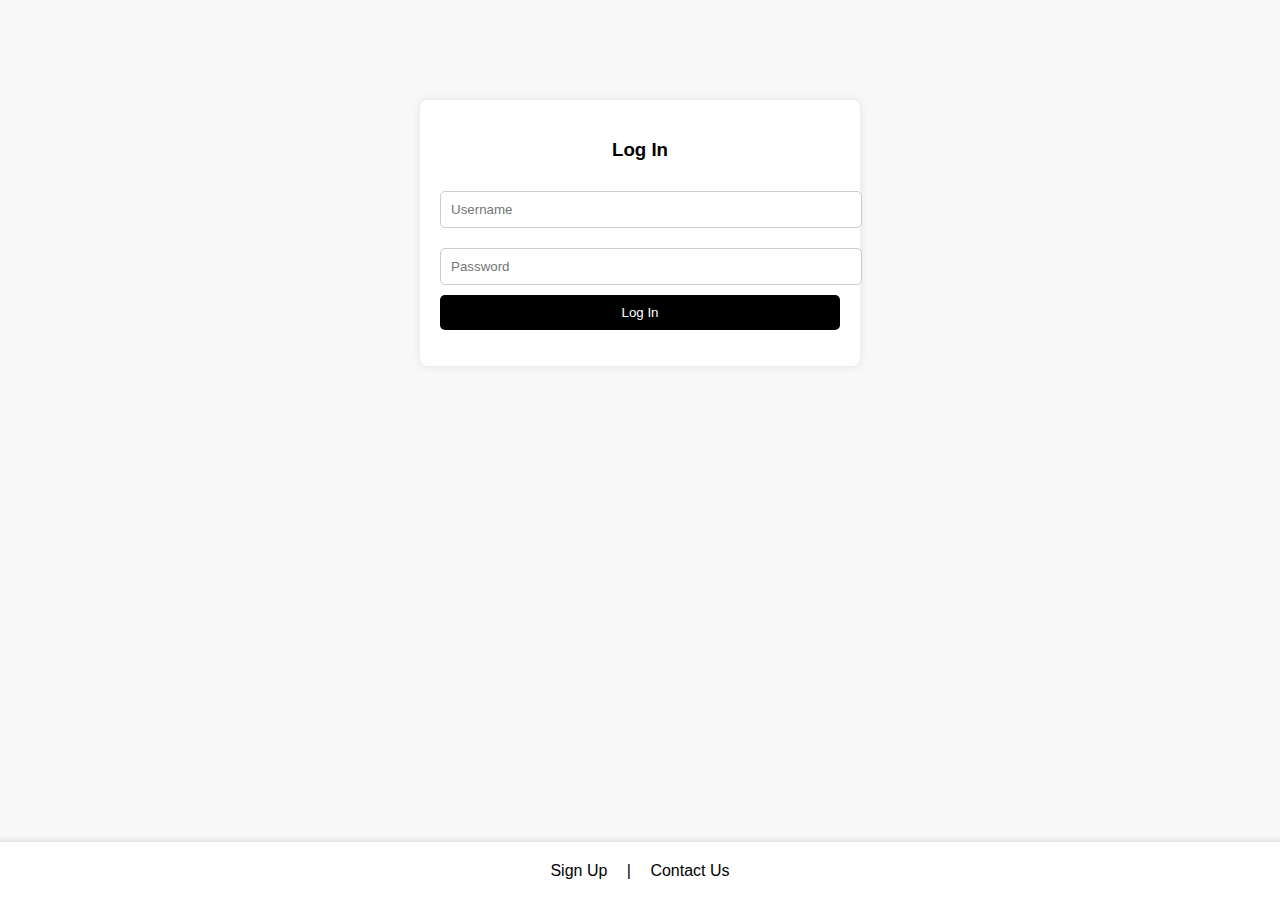
==== login.html @ ad79d993 "Sign up and Log In forms" ====
<!DOCTYPE html>
<html lang="en">
<head>
    <meta charset="UTF-8">
    <meta name="viewport" content="width=device-width, initial-scale=1.0">
    <title>Petwebsite - Login</title>
    <style>
        body {
            font-family: Arial, sans-serif;
            margin: 0;
            padding: 0;
            background-color: #f8f8f8;
            display: flex;
            flex-direction: column;
            align-items: center;
        }
        .container {
            margin: 100px auto;
            max-width: 400px;
            background: white;
            padding: 20px;
            border-radius: 8px;
            box-shadow: 0 0 10px rgba(0, 0, 0, 0.1);
            text-align: center;
        }
        .container h3 {
            margin-bottom: 20px;
        }
        .container input {
            width: 100%;
            padding: 10px;
            margin: 10px 0;
            border: 1px solid #ccc;
            border-radius: 5px;
        }
        .container button {
            width: 100%;
            padding: 10px;
            background-color: black;
            color: white;
            border: none;
            border-radius: 5px;
            cursor: pointer;
        }
        .container button:hover {
            background-color: #333;
        }
        .footer {
            text-align: center;
            padding: 20px;
            background: white;
            width: 100%;
            position: absolute;
            bottom: 0;
            box-shadow: 0 -2px 5px rgba(0, 0, 0, 0.1);
        }
        .footer a {
            margin: 0 15px;
            text-decoration: none;
            color: black;
        }
    </style>
</head>
<body>
    <div class="container">
        <h3>Log In</h3>
        <input type="text" id="login-username" placeholder="Username">
        <input type="password" id="login-password" placeholder="Password">
        <button onclick="login()">Log In</button>
        <p id="login-message" style="color: red; text-align: center;"></p>
    </div>
    <div class="footer">
        <a href="signup.html">Sign Up</a> | <a href="#">Contact Us</a>
    </div>
    <script>
        function login() {
            var username = document.getElementById('login-username').value;
            var password = document.getElementById('login-password').value;
            
            if (username && password) {
                document.getElementById('login-message').style.color = 'green';
                document.getElementById('login-message').innerText = 'Login successful!';
            } else {
                document.getElementById('login-message').innerText = 'Please enter both username and password.';
            }
        }
    </script>
</body>
</html>
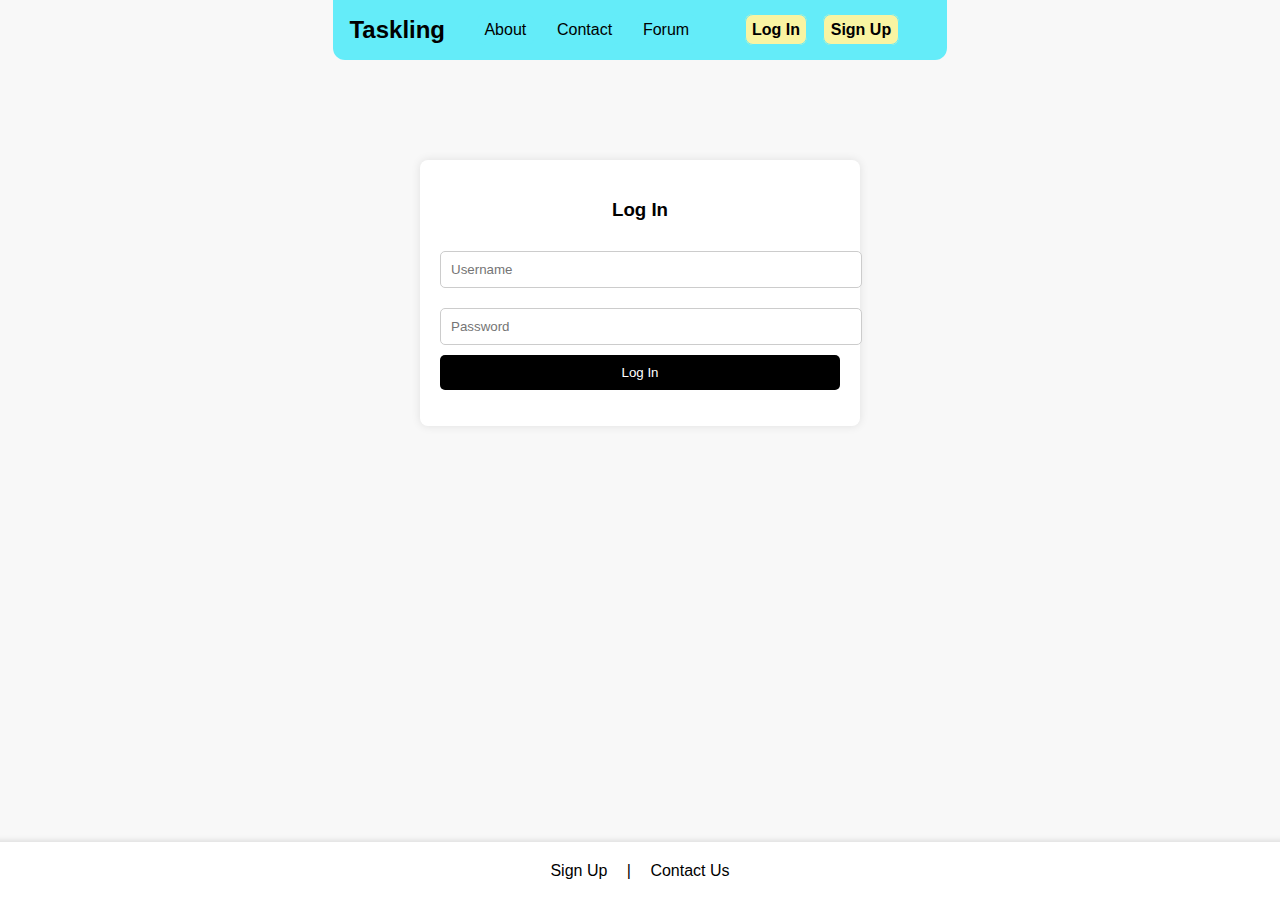
==== commit 4ec5bf91: "home page update" ====
--- a/login.html
+++ b/login.html
@@ -4,6 +4,8 @@
     <meta charset="UTF-8">
     <meta name="viewport" content="width=device-width, initial-scale=1.0">
     <title>Petwebsite - Login</title>
+    <link rel="stylesheet" href="/css/colors.css">
+    <link rel="stylesheet" href="/css/header.css">
     <style>
         body {
             font-family: Arial, sans-serif;
@@ -62,6 +64,27 @@
     </style>
 </head>
 <body>
+    <header>
+        <div class="header-bar">
+            <div class="header-bar__left">
+                <h2>Taskling</h2>
+            </div>
+            <div class="header-bar__right">
+                <ul class="header-links">
+                    <li class="header-links__item"><a href="about.html">About</a></li>
+                    <li class="header-links__item"><a href="contact.html">Contact</a></li>
+                    <li class="header-links__item"><a href="forum.html">Forum</a></li>
+                    <li class="header-links__item submenu">
+                        <ul id="account-info" class="header-links">
+                            <!-- replace this content if the user is logged in - #account-info -->
+                            <li class="header-links__item bold"><a href="login.html">Log In</a></li>
+                            <li class="header-links__item bold"><a href="signup.html">Sign Up</a></li>
+                        </ul>
+                    </li>
+                </ul>
+            </div>
+        </div>
+    </header>
     <div class="container">
         <h3>Log In</h3>
         <input type="text" id="login-username" placeholder="Username">
--- a/css/colors.css
+++ b/css/colors.css
@@ -0,0 +1,12 @@
+:root {
+    font-family:Arial, Helvetica, sans-serif;
+
+    --color-background: #F5F5F5;
+    --color-background-secondary: #F9F4A2;
+    --color-text: #2b2b2b;
+    --color-text-impact: #000000;
+    --color-accent: #64ECF9;
+    --color-accent-secondary: #F02D34;
+}
+
+/*  F5F5F5, 64ECF9, F02D34, FAD07C, F9F4A2 */--- a/css/header.css
+++ b/css/header.css
@@ -0,0 +1,64 @@
+header {
+    background-color: var(--color-accent);
+    margin:0;
+    padding: 1rem;
+    border-bottom-left-radius: 0.75rem;
+    border-bottom-right-radius: 0.75rem;
+}
+.header-bar {
+    display: flex;
+    flex-direction: row;
+    justify-content: space-between;
+}
+.header-bar h2 {
+    margin:0;
+    padding:0;
+}
+.header-bar__right {
+    display:flex;
+    align-items: center;
+}
+.header-links {
+    display: flex;
+    flex-direction: row;
+    justify-content: space-between;
+    align-items: center;
+    gap: 1rem;
+    list-style-type: none;
+    margin:0 2rem;
+    padding: 0;
+}
+.header-links li {
+    margin:0;
+    padding:0;
+}
+.header-links a {
+    background-color: var(--color-accent);
+    border:0.1rem solid var(--color-accent);
+    color:var(--color-text-impact);
+    padding: 0.4rem;
+    border-radius:0.5rem;
+    text-decoration: none;
+    box-sizing: border-box;
+    transition:0.2s;
+}
+.header-links .header-links__item.bold a {
+    background-color: var(--color-background-secondary);
+    font-weight:bold;
+}
+.header-links .header-links__item.bold a:hover {
+    border:0.1rem solid var(--color-background-secondary);
+    background-color: var(--color-accent);
+}
+.header-links a:hover {
+    background-color: var(--color-background-secondary);
+    border:0.1rem solid var(--color-background-secondary);
+    padding: 0.4rem;
+    box-shadow: 0 0 20px #0000001f;
+}
+.header-links__item.submenu {
+    padding: 0;
+}
+.header-links__item.submenu .header-links {
+    margin:0 0 0 2rem;;
+}